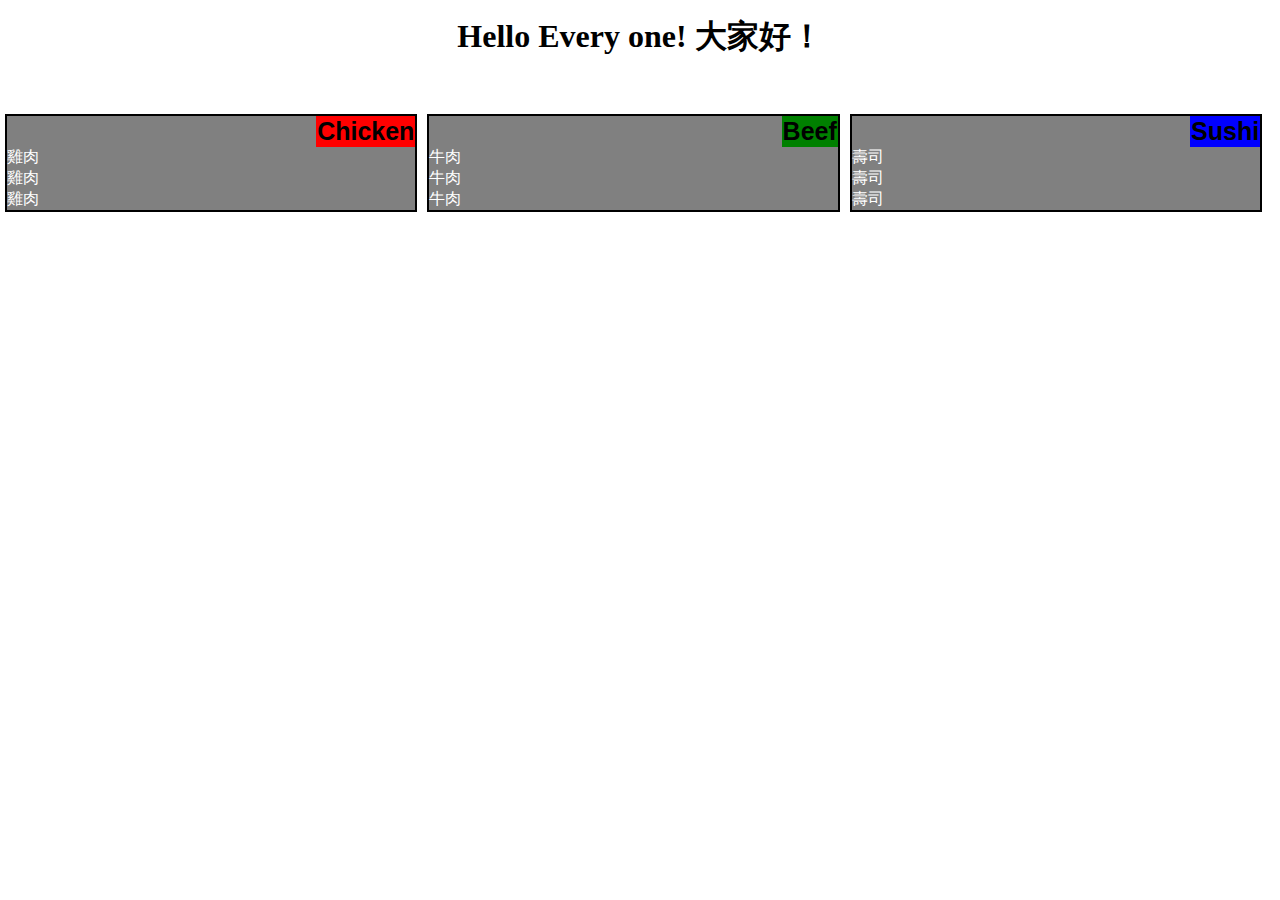
==== mod2_solution/index.html @ 94d079d5 "module2" ====
<!DOCTYPE html>
<html>
<link rel="stylesheet" type="text/css" href="./css/style.css">

<head>
    <title>Coursera Module2</title>
</head>

<body>
    <h1>Hello Every one! 大家好！
    </h1>
    <div class="row">
        <div class="col-lg-4 col-md-6">
            <div class="innerbox">
                <section id="sec1" class="sectionTitle">Chicken</section>
                <p class="content">雞肉<br>雞肉<br>雞肉</p>
            </div>
        </div>
        <div class="col-lg-4 col-md-6">
            <div class="innerbox">
                <section id="sec2" class="sectionTitle">Beef</section>
                <p class="content">牛肉<br>牛肉<br>牛肉</p>
            </div>
        </div>
        <div class="col-lg-4 col-md-12">
            <div class="innerbox">
                <section id="sec3" class="sectionTitle">Sushi</section>
                <p class="content">壽司<br>壽司<br>壽司</p>
            </div>
        </div>
    </div>
</body>

</html>
---- mod2_solution/css/style.css ----
* {
    box-sizing: border-box;
    margin: 0;
    padding: 0;
}

body {
    font-size: 16px;
    font-family:"Times New Roman", Times, serif;
}

h1 {
    margin: 15px;
    margin-bottom: 50px;
    text-align: center;
}

p {
    font-family: Helvetica;
    color: white;
}


/* Simple Responsive Framework. */

.row {
    width: 100%;
}


/********** Large devices only **********/

@media (min-width: 992px) {
    .col-lg-4 {
        float: left;
        width: 33%;
    }
}


/********** Medium devices only **********/

@media (min-width: 768px) and (max-width: 991px) {
    .col-md-6,.col-md-12 {
        float: left;
        
    }
    .col-md-6 {
        width: 50%;
    }
    .col-md-12 {
        width: 100%;
    }
}

section {
    float: right;
    padding: 1px;
    font-size:25px;
    font-family:"Arial";
    font-weight: bold;
}

#sec1{background-color:red;}
#sec2{background-color:green;}
#sec3{background-color:blue;}

.content {
    clear: right;
    font-family: DFKai-sb;
}
.innerbox{
    margin:5px;
    border:2px solid black;
    background-color:gray;
}
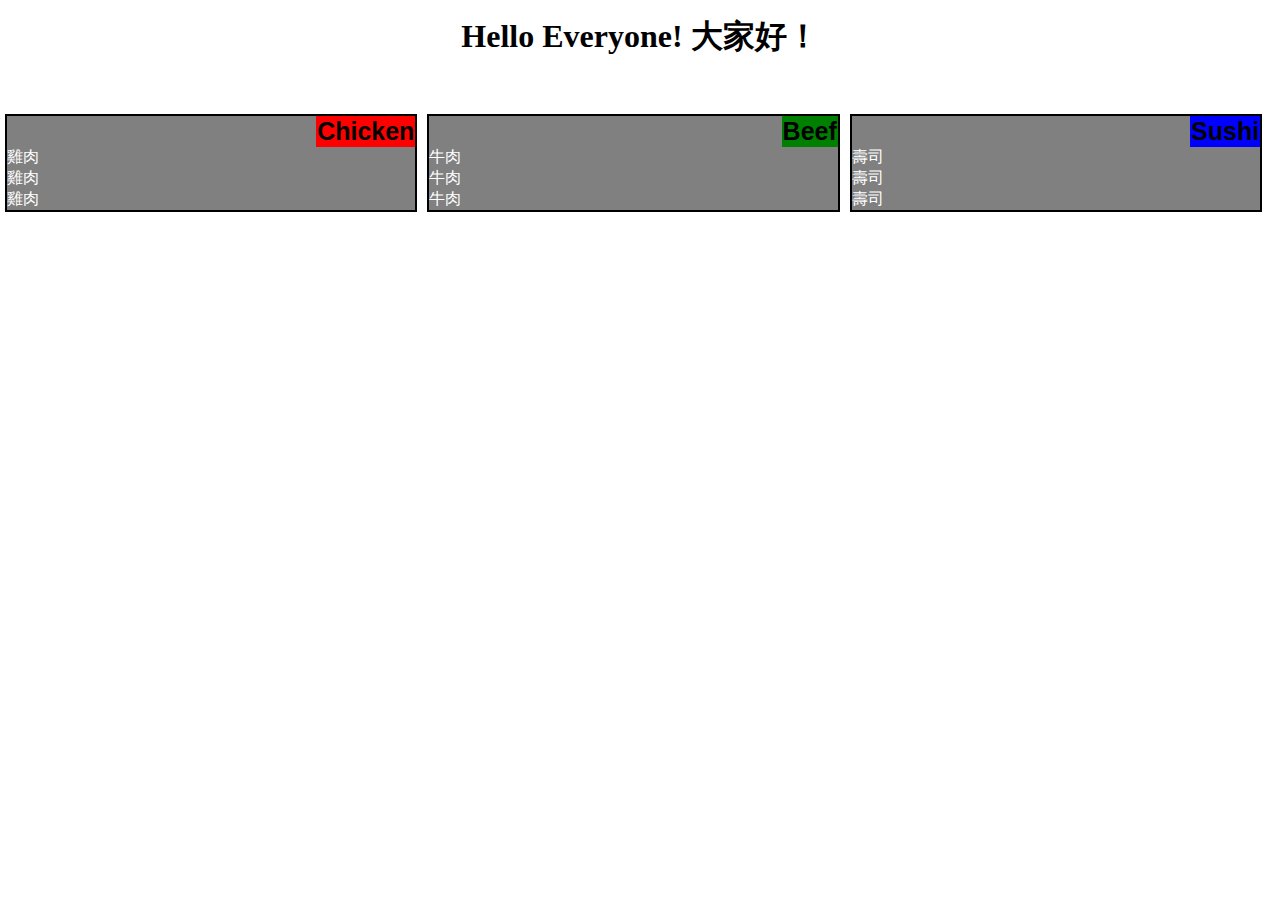
==== commit b6f7106d: "some change" ====
--- a/mod2_solution/index.html
+++ b/mod2_solution/index.html
@@ -7,7 +7,7 @@
 </head>
 
 <body>
-    <h1>Hello Every one! 大家好！
+    <h1>Hello Everyone! 大家好！
     </h1>
     <div class="row">
         <div class="col-lg-4 col-md-6">
